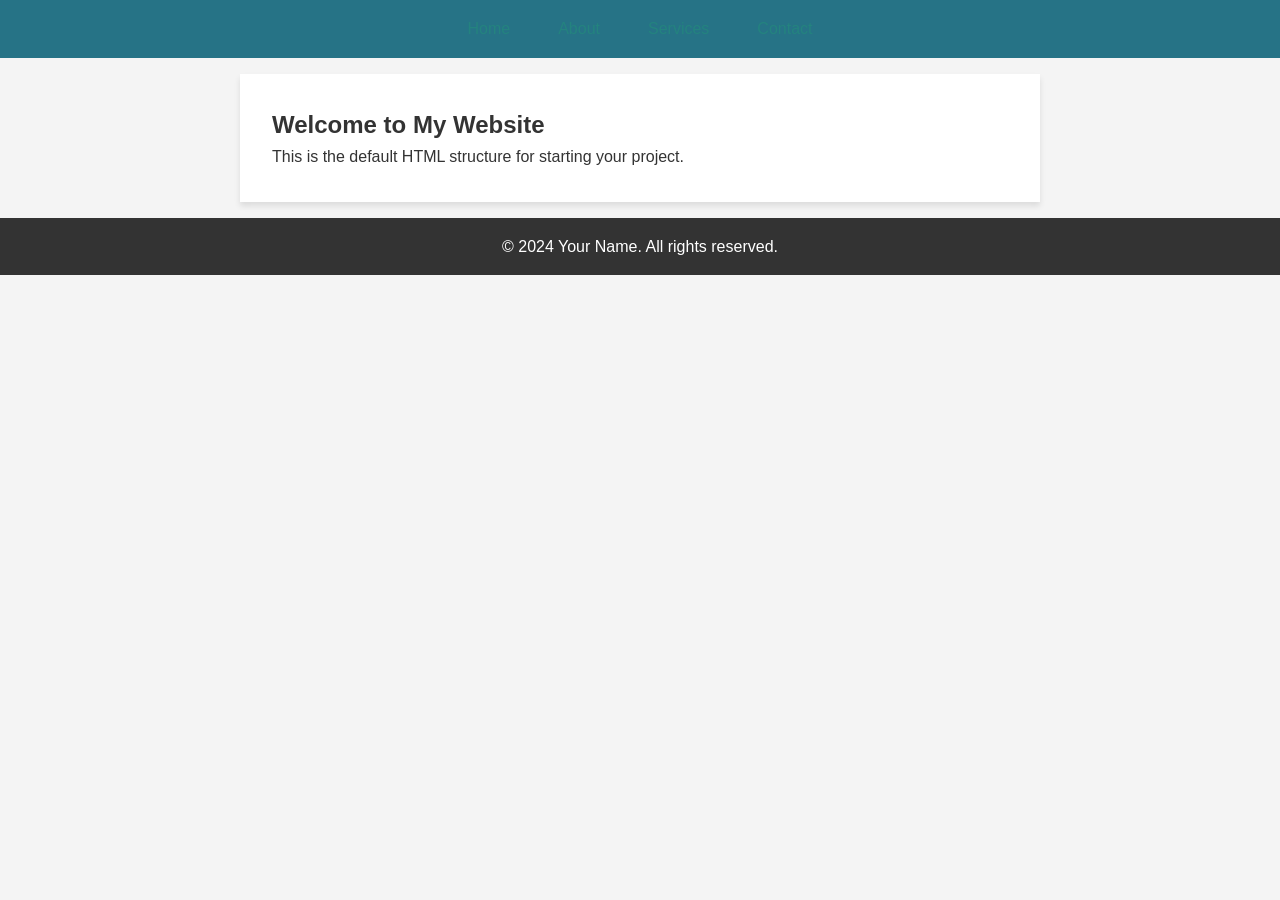
==== index.html @ d1fd4b7a "init" ====
<!DOCTYPE html>
<html lang="en">
<head>
    <meta charset="UTF-8">
    <meta name="viewport" content="width=device-width, initial-scale=1.0">
    <meta name="description" content="A default HTML page structure.">
    <meta name="author" content="Your Name">
    <title>Default HTML Page</title>
    <link rel="stylesheet" href="styles.css"> <!-- Link to CSS file -->
    <link rel="icon" href="favicon.ico" type="image/x-icon"> <!-- Favicon -->
</head>
<body>
    <header>
        <nav>
            <ul>
                <li><a href="#">Home</a></li>
                <li><a href="#">About</a></li>
                <li><a href="#">Services</a></li>
                <li><a href="#">Contact</a></li>
            </ul>
        </nav>
    </header>

    <main>
        <section>
            <h1>Welcome to My Website</h1>
            <p>This is the default HTML structure for starting your project.</p>
        </section>
    </main>

    <footer>
        <p>&copy; 2024 Your Name. All rights reserved.</p>
    </footer>

    <script src="script.js"></script> <!-- Link to JavaScript file -->
</body>
</html>
---- styles.css ----
/* General Reset */
* {
    margin: 0;
    padding: 0;
    box-sizing: border-box;
}

body {
    font-family: Arial, sans-serif;
    line-height: 1.6;
    background-color: #f4f4f4;
    color: #333;
    padding: 0;
    margin: 0;
}

header {
    background: #267386;
    color: #e9b2b2;
    padding: 1rem 0;
}

header nav ul {
    list-style: none;
    display: flex;
    justify-content: center;
    gap: 1rem;
}

header nav ul li {
    display: inline;
}

header nav ul li a {
    color: rgb(36, 131, 127);
    text-decoration: none;
    padding: 0.5rem 1rem;
    transition: background 0.3s;
}

header nav ul li a:hover {
    background: #555;
    border-radius: 5px;
}

main {
    padding: 2rem;
    background: #fff;
    margin: 1rem auto;
    max-width: 800px;
    box-shadow: 0 4px 6px rgba(0, 0, 0, 0.1);
}

footer {
    text-align: center;
    padding: 1rem 0;
    background: #333;
    color: white;
    position: relative;
    bottom: 0;
    width: 100%;
}

footer p {
    margin: 0;
}
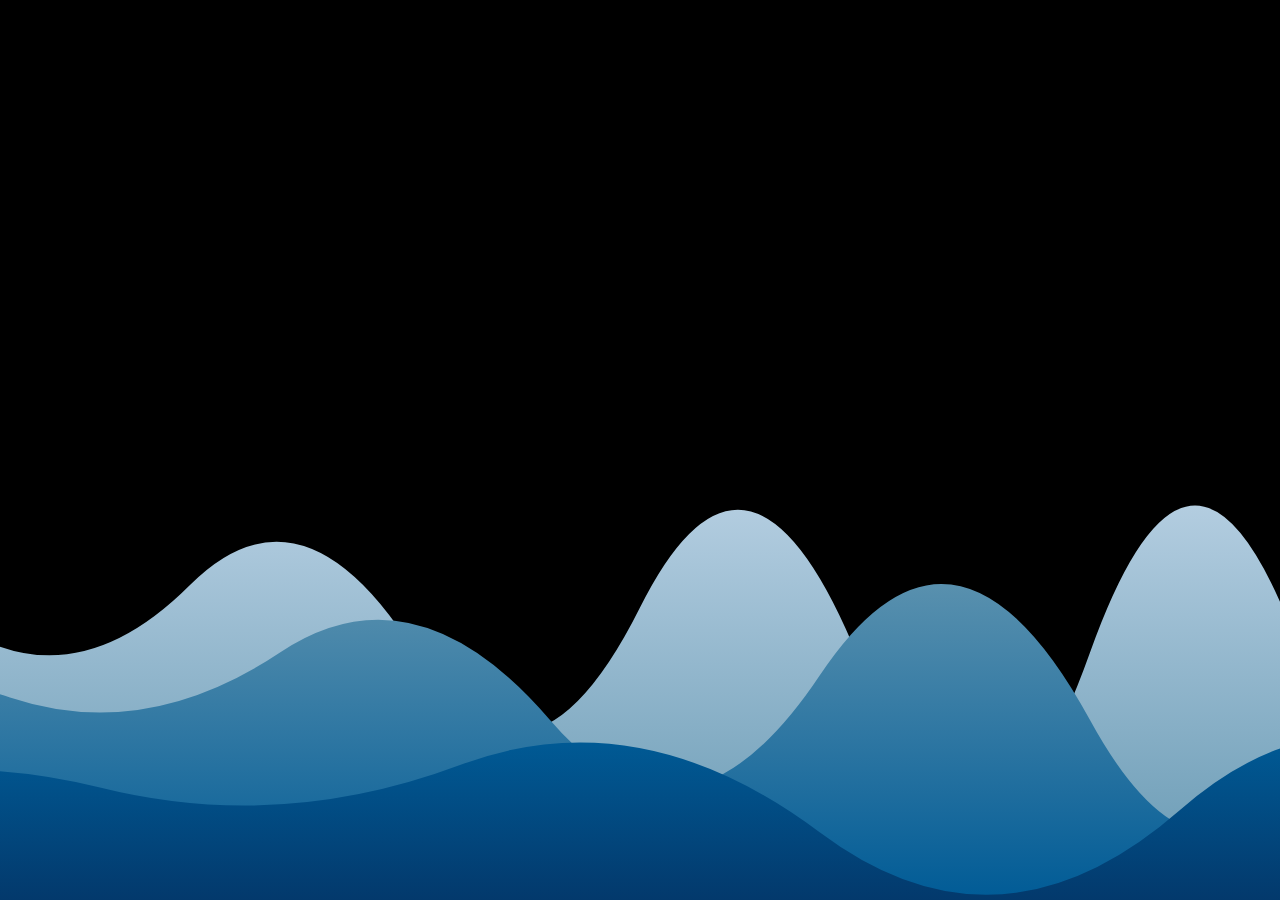
==== commit c0732309: "ok" ====
--- a/index.html
+++ b/index.html
@@ -3,35 +3,47 @@
 <head>
     <meta charset="UTF-8">
     <meta name="viewport" content="width=device-width, initial-scale=1.0">
-    <meta name="description" content="A default HTML page structure.">
-    <meta name="author" content="Your Name">
-    <title>Default HTML Page</title>
-    <link rel="stylesheet" href="styles.css"> <!-- Link to CSS file -->
-    <link rel="icon" href="favicon.ico" type="image/x-icon"> <!-- Favicon -->
+    <title>Paralaksa</title>
+    <link rel="stylesheet" href="styles.css"> <!-- Import pliku CSS -->
 </head>
 <body>
-    <header>
-        <nav>
-            <ul>
-                <li><a href="#">Home</a></li>
-                <li><a href="#">About</a></li>
-                <li><a href="#">Services</a></li>
-                <li><a href="#">Contact</a></li>
-            </ul>
-        </nav>
-    </header>
+    <svg
+        xmlns="http://www.w3.org/2000/svg"
+        viewBox="0 0 800 400"
+        preserveAspectRatio="xMidYMid slice">
+        <!-- Gradienty -->
+        <defs>
+            <linearGradient id="far" x1="0" y1="0" x2="0" y2="1">
+                <stop offset="0%" stop-color="#b3cde0" />
+                <stop offset="100%" stop-color="#6497b1" />
+            </linearGradient>
+            <linearGradient id="middle" x1="0" y1="0" x2="0" y2="1">
+                <stop offset="0%" stop-color="#6497b1" />
+                <stop offset="100%" stop-color="#005b96" />
+            </linearGradient>
+            <linearGradient id="front" x1="0" y1="0" x2="0" y2="1">
+                <stop offset="0%" stop-color="#005b96" />
+                <stop offset="100%" stop-color="#03396c" />
+            </linearGradient>
+        </defs>
 
-    <main>
-        <section>
-            <h1>Welcome to My Website</h1>
-            <p>This is the default HTML structure for starting your project.</p>
-        </section>
-    </main>
-
-    <footer>
-        <p>&copy; 2024 Your Name. All rights reserved.</p>
-    </footer>
-
-    <script src="script.js"></script> <!-- Link to JavaScript file -->
+        <!-- Warstwy gór -->
+        <g id="layer1">
+            <path
+                d="M0,300 Q50,250 100,280 T200,260 T300,290 T400,270 T500,300 T600,290 T700,310 T800,300 L800,400 L0,400 Z"
+                fill="url(#far)" />
+        </g>
+        <g id="layer2">
+            <path
+                d="M0,330 Q60,290 120,310 T240,290 T360,320 T480,300 T600,320 T720,300 T800,330 L800,400 L0,400 Z"
+                fill="url(#middle)" />
+        </g>
+        <g id="layer3">
+            <path
+                d="M0,360 Q80,330 160,350 T320,340 T480,370 T640,360 T800,370 L800,400 L0,400 Z"
+                fill="url(#front)" />
+        </g>
+    </svg>
+    <script src="services.js" defer></script>
 </body>
 </html>
--- a/styles.css
+++ b/styles.css
@@ -1,66 +1,28 @@
-/* General Reset */
-* {
+body {
     margin: 0;
-    padding: 0;
-    box-sizing: border-box;
+    overflow: hidden;
+    background-color: #000000; /* Jasne niebo */
 }
 
-body {
-    font-family: Arial, sans-serif;
-    line-height: 1.6;
-    background-color: #f4f4f4;
-    color: #333;
-    padding: 0;
-    margin: 0;
+svg {
+    display: block;
+    width: 100vw;
+    height: 100vh;
+    position: absolute;
 }
 
-header {
-    background: #267386;
-    color: #e9b2b2;
-    padding: 1rem 0;
+/* Animacja paralaksy */
+#layer1 {
+    transform: translateX(0);
+    transition: transform 0.1s ease-out;
 }
 
-header nav ul {
-    list-style: none;
-    display: flex;
-    justify-content: center;
-    gap: 1rem;
+#layer2 {
+    transform: translateX(0);
+    transition: transform 0.1s ease-out;
 }
 
-header nav ul li {
-    display: inline;
-}
-
-header nav ul li a {
-    color: rgb(36, 131, 127);
-    text-decoration: none;
-    padding: 0.5rem 1rem;
-    transition: background 0.3s;
-}
-
-header nav ul li a:hover {
-    background: #555;
-    border-radius: 5px;
-}
-
-main {
-    padding: 2rem;
-    background: #fff;
-    margin: 1rem auto;
-    max-width: 800px;
-    box-shadow: 0 4px 6px rgba(0, 0, 0, 0.1);
-}
-
-footer {
-    text-align: center;
-    padding: 1rem 0;
-    background: #333;
-    color: white;
-    position: relative;
-    bottom: 0;
-    width: 100%;
-}
-
-footer p {
-    margin: 0;
-}
+#layer3 {
+    transform: translateX(0);
+    transition: transform 0.1s ease-out;
+}
